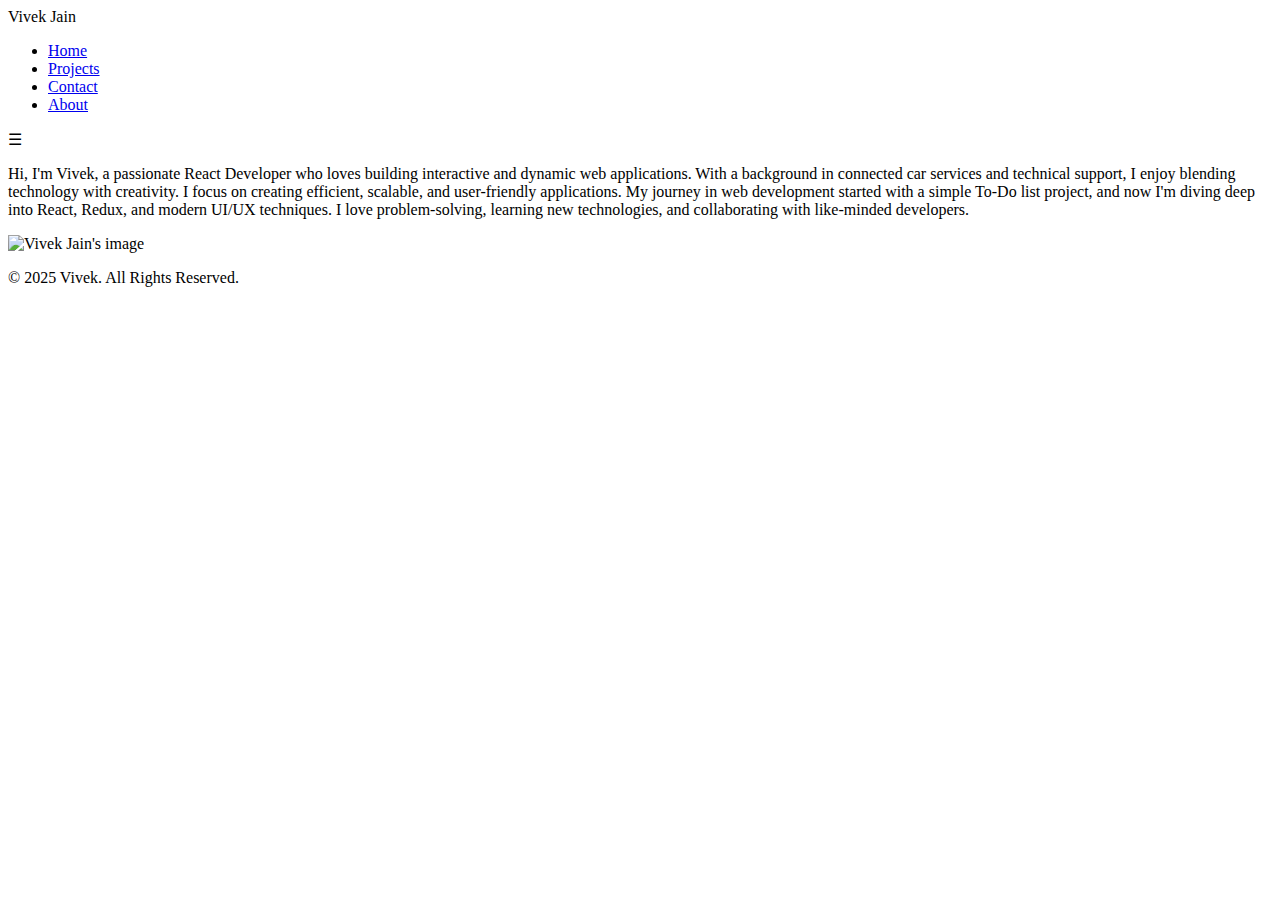
==== about.html @ 1e31805b "Uploading basic HTML files" ====
<!DOCTYPE html>
<html lang="en">
  <head>
    <meta charset="UTF-8" />
    <meta name="viewport" content="width=device-width, initial-scale=1.0" />
    <meta
      name="description"
      content="The projects section for Vivek's portfolio website."
    />
    <meta
      name="keywords"
      content="HTML, CSS, JavaScript, projects, portfolio, web development"
    />
    <meta name="author" content="Vivek" />
    <meta property="og:title" content="project section" />
    <meta
      property="og:description"
      content="a project section built using the HTML, CSS and Javascript stack."
    />
    <meta property="og:image" content="blog-thumbnail.jpg" />

    <link rel="stylesheet" href="/styles/index.css" />
    <link rel="stylesheet" href="/styles/about.css" />
    <title>Vivek's Portfolio website using HTML, CSS and JS</title>
  </head>
  <body>
    <header>
      <nav role="navigation" class="navbar">
        <div id="nav-logo">Vivek Jain</div>
        <ul id="nav-links">
          <li><a href="/index.html">Home</a></li>
          <li><a href="/projects.html">Projects</a></li>
          <li><a href="/contact.html">Contact</a></li>
          <li><a href="/about.html">About</a></li>
        </ul>
        <div class="hamburger">☰</div>
      </nav>
    </header>
    <main>
      <div class="container">
        <p>
          Hi, I'm Vivek, a passionate React Developer who loves building
          interactive and dynamic web applications. With a background in
          connected car services and technical support, I enjoy blending
          technology with creativity. I focus on creating efficient, scalable,
          and user-friendly applications. My journey in web development started
          with a simple To-Do list project, and now I'm diving deep into React,
          Redux, and modern UI/UX techniques. I love problem-solving, learning
          new technologies, and collaborating with like-minded developers.
        </p>

        <img src="images/myself.jpg" alt="Vivek Jain's image" />
      </div>
    </main>
    <footer>
      <p>&copy; 2025 Vivek. All Rights Reserved.</p>
    </footer>
    <script src="/scripts/index.js"></script>
  </body>
</html>
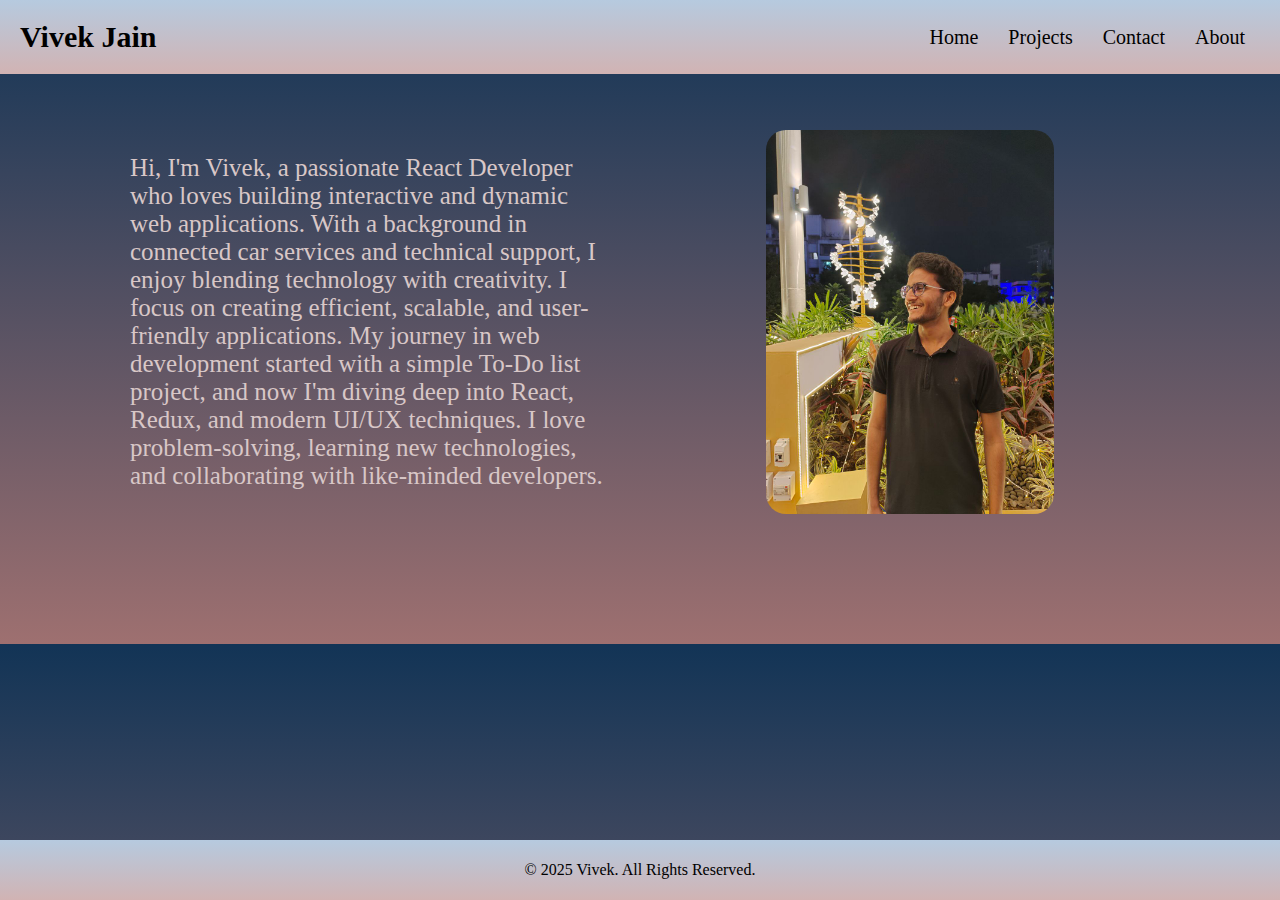
==== commit 59ff57f2: "Update about.html" ====
--- a/about.html
+++ b/about.html
@@ -28,10 +28,10 @@
       <nav role="navigation" class="navbar">
         <div id="nav-logo">Vivek Jain</div>
         <ul id="nav-links">
-          <li><a href="/index.html">Home</a></li>
-          <li><a href="/projects.html">Projects</a></li>
-          <li><a href="/contact.html">Contact</a></li>
-          <li><a href="/about.html">About</a></li>
+          <li><a href="index.html">Home</a></li>
+          <li><a href="projects.html">Projects</a></li>
+          <li><a href="contact.html">Contact</a></li>
+          <li><a href="about.html">About</a></li>
         </ul>
         <div class="hamburger">☰</div>
       </nav>
--- a/styles/index.css
+++ b/styles/index.css
@@ -0,0 +1,92 @@
+* {
+  padding: 0;
+  margin: 0;
+  box-sizing: border-box;
+}
+body {
+  background-image: linear-gradient(#123456, #9e7070);
+}
+header {
+  position: fixed;
+  top: 0;
+  left: 0;
+  width: 100%;
+}
+nav {
+  background-image: linear-gradient(#b6cadf, #d1b3b3);
+  padding: 20px;
+  display: flex;
+  justify-content: space-between;
+  align-items: center;
+  font-size: 20px;
+}
+#nav-logo {
+  font-size: 30px;
+  font-weight: bold;
+}
+#nav-links {
+  display: flex;
+  flex-direction: row;
+  justify-content: center;
+  align-items: center;
+}
+nav li {
+  list-style: none;
+  padding: 0px 15px;
+}
+nav a {
+  text-decoration: none;
+  color: black;
+  transition: 0.3s;
+}
+#nav-links a:hover {
+  color: #444;
+}
+.hamburger {
+  display: none;
+  font-size: 24px;
+  cursor: pointer;
+}
+main {
+  margin-top: 100px;
+}
+.hamburger {
+  display: none;
+  font-size: 24px;
+  cursor: pointer;
+}
+main {
+  margin: 60px;
+}
+@media (max-width: 768px) {
+  #nav-links {
+    display: none;
+    flex-direction: row;
+    background-color: #f1f1f1;
+    position: absolute;
+    top: 75px;
+    left: 0;
+    width: 100%;
+    padding: 10px;
+    text-align: center;
+  }
+ #nav-links.active {
+    display: flex;
+}
+
+.hamburger {
+    display: block;
+}
+}
+footer {
+  background-image: linear-gradient(#b6cadf, #d1b3b3);
+  position: fixed;
+  bottom: 0;
+  left: 0;
+  width: 100%;
+  height: 60px;
+  display: flex;
+  justify-content: center;
+  align-items: center;
+  color: black;
+}
--- a/styles/about.css
+++ b/styles/about.css
@@ -0,0 +1,38 @@
+
+.container{
+   margin: 70px;
+   display: grid;
+   grid-template-columns: 1fr 1fr;
+   gap: 60px;
+   padding: 60px 0px;
+   place-items: center;
+   font-size: 25px;
+   color: rgb(216, 199, 199);
+}
+
+img{
+   width: 60%;
+   border-radius: 20px;
+   
+}
+
+/* 🌍 Responsive Design for Tablets & Mobile Screens */
+@media (max-width: 900px) {
+   .container {
+       grid-template-columns: 1fr; /* Stack text and image vertically */
+       text-align: center;
+       padding: 0px;
+       margin: 0px;
+       margin-top: 120px;
+   }
+
+   .container p {
+       font-size: 18px; /* Reduce text size for better readability */
+   }
+
+   .container img {
+       width: 100%;
+       max-width: 300px;
+       margin: 20px 0px;
+   }
+}